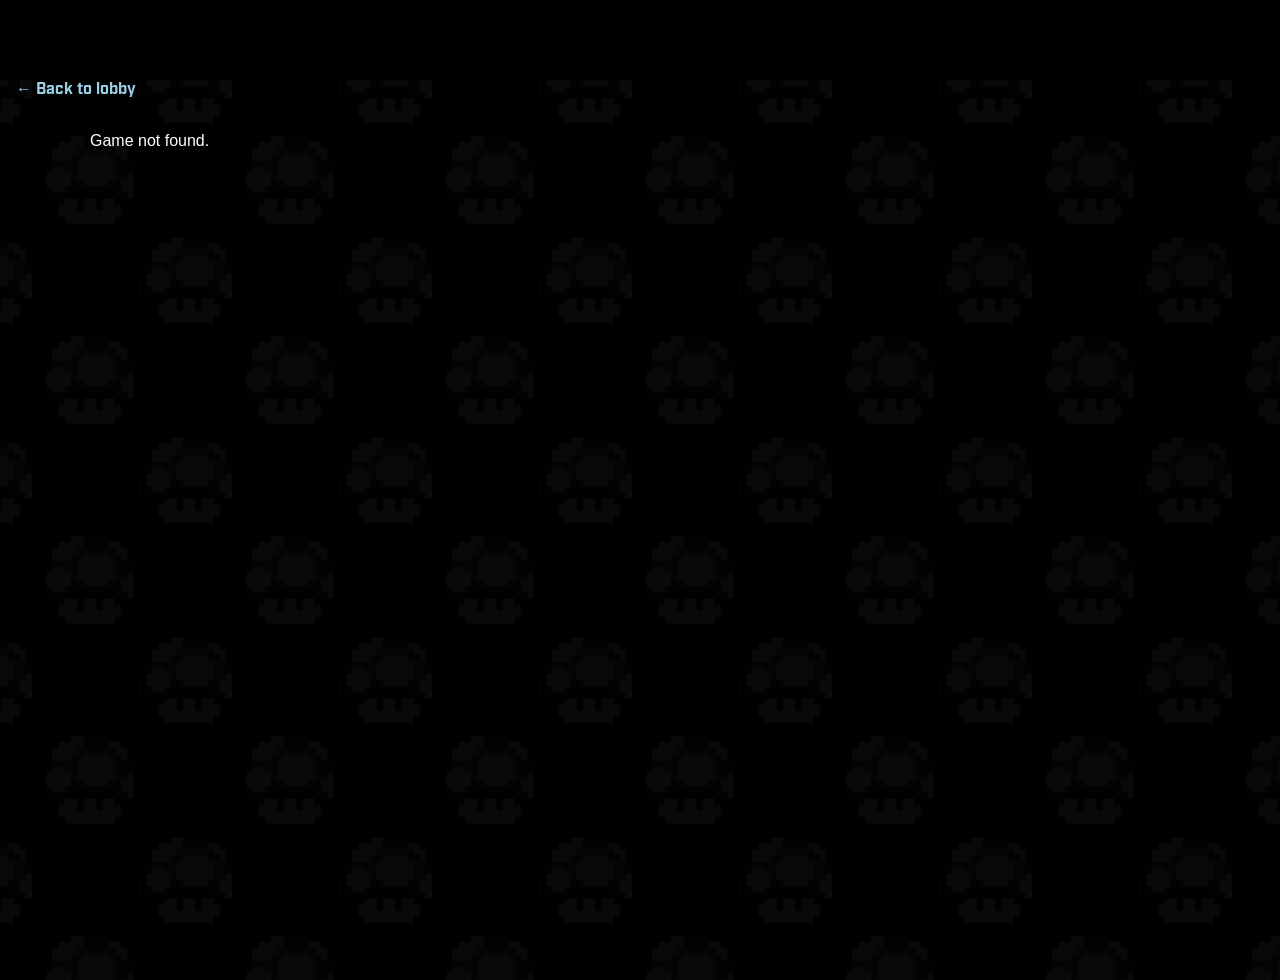
==== html/gameInfos.html @ 4e247cc7 "read commit description So at first i wanted to make this website in php, but github pages doesnt ac" ====
<!DOCTYPE html>
<html lang="en">
    <head>
        <meta charset="UTF-8">
        <meta name="viewport" content="width=device-width, initial-scale=1.0">
        <title>Game</title>
        <link rel="stylesheet" href="../css/style.css">
    </head>
    <body>
        <main>
            <a class="backLink" href="../index.html">← Back to lobby</a>
            <div class="gameLayout" id="gamePage">Loading...</div>
        </main>

        <script>
            const MAX_RATING = 10;

            // Real location of your JSON files (adjust if needed)
            const PATHS = {
                games: "../DB/games.json",
                ratings: "../DB/ratings.json",
                runs: "../DB/runs.json",
                runners: "../DB/runners.json",
            };

            async function loadJson(path) {
                const response = await fetch(path);
                if (!response.ok) throw new Error(`Unable to load ${path}`);
                return response.json();
            }

            // Resolves a path written in a JSON file (e.g. "../images/logo.webp")
            // relative to the location of that JSON file
            function resolveFrom(jsonPath, path) {
                const jsonUrl = new URL(jsonPath, window.location.href);
                return new URL(path, jsonUrl).href;
            }

            // "hh:mm:ss.ms" -> "1h 09m 05s" / "15m 05s" / "12m 34s 560ms"
            // Minutes are padded when there are hours, seconds when there are minutes or hours
            function formatTime(time) {
                const [hms, msStr = "0"] = time.split(".");
                const [h, m, s] = hms.split(":").map(Number);
                const ms = Number(msStr.padEnd(3, "0"));
                const pad = (n) => String(n).padStart(2, "0");
                const parts = [];
                if (h) parts.push(`${h}h`);
                if (h || m) parts.push(`${h ? pad(m) : m}m`);
                parts.push(`${h || m ? pad(s) : s}s`);
                if (ms) parts.push(`${ms}ms`);
                return parts.join(" ");
            }

            // "hh:mm:ss.ms" -> milliseconds (for sorting)
            function timeToMs(time) {
                const [hms, msStr = "0"] = time.split(".");
                const [h, m, s] = hms.split(":").map(Number);
                return ((h * 60 + m) * 60 + s) * 1000 + Number(msStr.padEnd(3, "0"));
            }

            // Readable date, or "—" if the value is not a real date (e.g. "none")
            function formatDate(dateStr) {
                if (!dateStr) return "—";
                const date = new Date(dateStr);
                return Number.isNaN(date.getTime())
                    ? "—"
                    : date.toLocaleDateString("en-GB", { timeZone: "UTC" });
            }

            // kaizo = red, casual = green, others = grey
            function tagClass(tag) {
                const name = tag.toLowerCase();
                if (name === "kaizo") return "tag-kaizo";
                if (name === "casual") return "tag-casual";
                return "tag-default";
            }

            // Shortcut to create an element
            function el(tag, className, text) {
                const element = document.createElement(tag);
                if (className) element.className = className;
                if (text !== undefined) element.textContent = text;
                return element;
            }

            // Only allows http(s) links
            function safeUrl(url) {
                try {
                    const parsed = new URL(url);
                    return ["http:", "https:"].includes(parsed.protocol) ? parsed.href : null;
                } catch {
                    return null;
                }
            }

            // A "label / value" row of the side box
            function infoRow(label, value) {
                const row = el("div", "infoRow");
                row.append(el("div", "infoLabel", label));
                const valueEl = el("div", "infoValue");
                if (value instanceof Node) valueEl.append(value);
                else valueEl.textContent = value;
                row.append(valueEl);
                return row;
            }

            // Badge with the runner's initial (fallback when there is no picture)
            function initialAvatar(name) {
                return el("div", "commentAvatar", name.charAt(0).toUpperCase() || "?");
            }

            // Runner's profile picture, or initial badge
            function buildAvatar(runner, name) {
                const path = (runner?.avatar ?? "").trim();
                if (!path) return initialAvatar(name);

                const img = el("img", "commentAvatar");
                img.src = resolveFrom(PATHS.runners, path);
                img.alt = `${name}'s picture`;
                img.style.objectFit = "cover";
                // Image not found: fall back to the initial
                img.addEventListener("error", () => img.replaceWith(initialAvatar(name)));
                return img;
            }

            // ----- "Reviews" section -----
            // Receives only the ratings that have a comment
            function buildReviews(reviews, runnersById) {
                const section = el("section", "panel");
                section.append(el("h2", null, "Reviews"));

                if (reviews.length === 0) {
                    section.append(el("p", "empty", "No reviews for this game."));
                    return section;
                }

                for (const rating of reviews) {
                    const runner = runnersById[rating.idRunner];
                    const author = runner?.username ?? "Unknown";

                    const comment = el("div", "comment");
                    comment.append(buildAvatar(runner, author));

                    const body = el("div", "commentBody");
                    const head = el("div", "commentHead");
                    head.append(
                        el("span", "commentAuthor", author),
                        el("span", "commentRating", `${rating.value}/${MAX_RATING}`)
                    );
                    body.append(head);
                    body.append(el("p", "commentText", rating.comment.trim()));

                    comment.append(body);
                    section.append(comment);
                }
                return section;
            }

            // ----- "Speedrun leaderboard" section -----
            function buildRanking(gameRuns, runnersById) {
                const section = el("section", "panel");
                section.append(el("h2", null, "Speedrun leaderboard"));

                if (gameRuns.length === 0) {
                    section.append(el("p", "empty", "No runs for this game."));
                    return section;
                }

                // Groups runs by category (order of appearance)
                const byCategory = new Map();
                for (const run of gameRuns) {
                    if (!byCategory.has(run.category)) byCategory.set(run.category, []);
                    byCategory.get(run.category).push(run);
                }

                for (const [category, runs] of byCategory) {
                    // Shortest time = 1st
                    runs.sort((a, b) => timeToMs(a.time) - timeToMs(b.time));

                    section.append(el("h3", null, category));

                    const wrap = el("div", "table-wrap");
                    const table = el("table", "rankingTable");

                    const headRow = el("tr");
                    for (const title of ["#", "Runner", "Time", "Date"]) {
                        headRow.append(el("th", null, title));
                    }
                    const thead = el("thead");
                    thead.append(headRow);
                    table.append(thead);

                    const tbody = el("tbody");
                    runs.forEach((run, index) => {
                        const tr = el("tr");
                        tr.append(
                            el("td", null, String(index + 1)),
                            el("td", null, runnersById[run.idRunner]?.username ?? "Unknown"),
                            el("td", null, formatTime(run.time)),
                            el("td", null, formatDate(run.completionDate))
                        );
                        tbody.append(tr);
                    });
                    table.append(tbody);

                    wrap.append(table);
                    section.append(wrap);
                }
                return section;
            }

            // ----- Full page -----
            async function init() {
                const page = document.getElementById("gamePage");
                const id = Number(new URLSearchParams(window.location.search).get("id"));

                try {
                    const [games, ratings, runs, runners] = await Promise.all([
                        loadJson(PATHS.games),
                        loadJson(PATHS.ratings),
                        loadJson(PATHS.runs),
                        loadJson(PATHS.runners),
                    ]);

                    const game = games.find((g) => g.idGame === id);
                    if (!game) {
                        page.textContent = "Game not found.";
                        return;
                    }

                    document.title = game.name;

                    // idRunner -> full runner object (username + picture)
                    const runnersById = {};
                    for (const runner of runners) runnersById[runner.idRunner] = runner;

                    // All ratings of the game (used for the average)
                    const gameRatings = ratings.filter((r) => r.idGame === game.idGame);
                    // Only those with a comment (shown in "Reviews")
                    const reviews = gameRatings.filter((r) => (r.comment ?? "").trim() !== "");
                    const gameRuns = runs.filter((r) => r.idGame === game.idGame);

                    // Average of all ratings, with or without a comment
                    const average = gameRatings.length
                        ? gameRatings.reduce((sum, r) => sum + r.value, 0) / gameRatings.length
                        : null;

                    const starCount = Number(game.stars);
                    const hasStars = Number.isFinite(starCount) && starCount > 0;

                    // ===== Main column =====
                    const mainCol = el("div", "gameMain");

                    mainCol.append(el("h1", "gamePageTitle", game.name));

                    // Tags
                    const tagsRow = el("div", "tagsRow");
                    const tags = el("div", "tags");
                    for (const tag of game.tags ?? []) {
                        tags.append(el("span", `tag ${tagClass(tag)}`, tag));
                    }
                    if (!(game.tags ?? []).length) tags.append(el("span", "empty", "No tags"));
                    tagsRow.append(tags);
                    mainCol.append(tagsRow);

                    // Description
                    const description = (game.description ?? "").trim();
                    mainCol.append(el("div", "descriptionBox", description || "No description."));

                    // Stars
                    if (hasStars) {
                        const starsLine = el("div", "starsLine");
                        starsLine.append(el("span", "gameStars", `${starCount} ★`), " stars");
                        mainCol.append(starsLine);
                    }

                    // Download link
                    const download = safeUrl(game.downloadLink ?? "");
                    if (download) {
                        const link = el("a", "downloadBtn", "Download");
                        link.href = download;
                        link.target = "_blank";
                        link.rel = "noopener noreferrer";
                        mainCol.append(link);
                    }

                    // Buttons + collapsible sections
                    const reviewsSection = buildReviews(reviews, runnersById);
                    const rankingSection = buildRanking(gameRuns, runnersById);
                    reviewsSection.hidden = true;
                    rankingSection.hidden = true;

                    function makeToggle(label, section) {
                        const button = el("button", "toggleBtn", label);
                        button.setAttribute("aria-expanded", "false");
                        button.addEventListener("click", () => {
                            section.hidden = !section.hidden;
                            button.setAttribute("aria-expanded", String(!section.hidden));
                            button.classList.toggle("active", !section.hidden);
                        });
                        return button;
                    }

                    const toggleRow = el("div", "toggleRow");
                    toggleRow.append(
                        makeToggle(`Reviews (${reviews.length})`, reviewsSection),
                        makeToggle("Speedrun leaderboard", rankingSection)
                    );

                    mainCol.append(toggleRow, reviewsSection, rankingSection);

                    // ===== Side column =====
                    const side = el("aside", "gameSide");

                    if (game.logo) {
                        const img = el("img", "gamePageLogo");
                        img.src = resolveFrom(PATHS.games, game.logo);
                        img.alt = `${game.name} logo`;
                        side.append(img);
                    }

                    const infoBox = el("div", "infoBox");
                    infoBox.append(infoRow("Release date", formatDate(game.releaseDate)));

                    const ratingValue = el("span");
                    ratingValue.append(
                        average !== null ? `${average.toFixed(2)}/${MAX_RATING}` : "No ratings"
                    );
                    if (gameRatings.length) {
                        const label = gameRatings.length > 1 ? "ratings" : "rating";
                        ratingValue.append(el("span", "infoSub", ` (${gameRatings.length} ${label})`));
                    }
                    infoBox.append(infoRow("Rating", ratingValue));

                    if (hasStars) {
                        infoBox.append(infoRow("Stars", el("span", "gameStars", `${starCount} ★`)));
                    }

                    infoBox.append(infoRow("Runs", String(gameRuns.length)));
                    side.append(infoBox);

                    page.replaceChildren(mainCol, side);
                } catch (error) {
                    page.textContent = "Error loading the game.";
                    console.error(error);
                }
            }

            init();
        </script>
    </body>
</html>
---- css/style.css ----
html {
    min-height: 100%;
    background: #000;
}

@font-face {
    font-family: Industry;
    src: url(../fonts/fonnts.com-Industry_Bold.otf);
}

body {
    min-height: 100vh;
    margin: 0;
    font-family: Arial, sans-serif;
    color: white;
    background-image: url("../images/background.webp");
    background-position: center;
}

header {
    background-color: rgba(7, 23, 69, 0.98);
    padding: 1rem;
    /*position: fixed;
    width: 100%;*/
}

main {
    margin-left: 13rem;
    margin-right: 13rem;
    margin-top: 5rem;
    margin-bottom: 5rem;
    display: flex;
    flex-direction: column;
    gap: 1rem;
}

footer {
    text-align: center;
}

h1 {
    margin: 0;
    text-align: center;
}

h4 {
    margin-top: 0.5rem;
    margin-bottom: 0.5rem;
}

a {
    text-decoration: none;
    color: white;
    font-family: Industry;
}

[hidden] {
    display: none !important;
}

/* Game List */

.game-list {
    background-color: rgba(9, 90, 128, 0.438);
    padding: 2rem;
    border-radius: 1rem;
    display: flex;
    flex-wrap: wrap;
    gap: 1rem;
    /*justify-content: space-between;*/
}

.game {
    display: flex;
    flex-direction: column;
    text-align: center;
    gap: 0.5rem;
    background-color: rgba(0, 0, 255, 0.2);
    border-radius: 1rem;
    padding-bottom: 1rem;
    max-width: 16rem;
}

.game:hover {
    opacity: 70%;
}

img.gameLogo {
    border-radius: 0.5rem 0.5rem 0 0;
}

/* Nombre d'étoiles à collecter (ex : 120 ★) */
.gameStars {
    color: #ffc107;
    font-weight: bold;
}

/* Tags */
.tags {
    display: flex;
    flex-wrap: wrap;
    justify-content: center;
    gap: 6px;
}

.tag {
    padding: 2px 10px;
    border-radius: 999px;
    font-size: 0.8rem;
    color: #fff;
}

.tag-kaizo   { background: #c62828; }  /* rouge */
.tag-casual  { background: #2e7d32; }  /* vert */
.tag-default { background: #6b6b6b; }  /* gris : tous les autres tags */

.gameRating {
    color: #9ad1e5;
}

/* End of Game List */

/* -----Game Page----- */

/* Couleurs de la page d'un jeu : change-les ici */
:root {
    --card: #022b3a;                         /* fond des grandes cartes (ex : rgba(7, 23, 69, 0.98) pour ton bleu marine) */
    --card-soft: rgba(255, 255, 255, 0.05);  /* fond des blocs à l'intérieur */
    --border: rgba(255, 255, 255, 0.12);
    --accent: #9ad1e5;
    --accent-strong: #1f7a8c;
    --green: #2e9e5b;
    --green-hover: #3bbd70;
}

.backLink {
    align-self: flex-start;
    display: inline-block;
    margin-bottom: 16px;
    color: var(--accent);
    text-decoration: none;
}

.backLink:hover {
    text-decoration: underline;
}

/* Deux colonnes : contenu à gauche, infos à droite */
.gameLayout {
    display: grid;
    grid-template-columns: minmax(0, 1fr) 300px;
    gap: 20px;
    width: 100%;
    max-width: 1100px;
    margin: 0 auto;
    align-items: start;
}

.gameMain {
    display: flex;
    flex-direction: column;
    gap: 14px;
    min-width: 0;
}

.gamePageTitle {
    margin: 0;
    text-align: left;
    font-size: 1.8rem;
}

/* Ligne "Tags : ..." */
.tagsRow {
    display: flex;
    flex-wrap: wrap;
    align-items: center;
    gap: 8px;
}

.tagsRow .tags {
    justify-content: flex-start;
}

.tagsLabel {
    font-weight: bold;
}

/* Bloc de description */
.descriptionBox {
    padding: 14px;
    background: var(--card);
    border: 1px solid var(--border);
    border-radius: 10px;
    line-height: 1.5;
    white-space: pre-line;    /* respecte les retours à la ligne */
}

.starsLine {
    font-size: 1.05rem;
}

/* Bouton de téléchargement (vert) */
.downloadBtn {
    align-self: flex-start;
    padding: 10px 22px;
    background: var(--green);
    color: #fff;
    border-radius: 8px;
    text-decoration: none;
    font-weight: bold;
}

.downloadBtn:hover {
    background: var(--green-hover);
}

/* Boutons Avis / Classement */
.toggleRow {
    display: flex;
    flex-wrap: wrap;
    gap: 10px;
    margin-top: 6px;
}

.toggleBtn {
    padding: 10px 18px;
    border: none;
    border-radius: 8px;
    background: #444;
    color: #fff;
    font-size: 1rem;
    cursor: pointer;
}

.toggleBtn:hover {
    background: #666;
}

.toggleBtn.active {
    background: var(--accent-strong);
}

/* Sections repliables (avis / classement) */
.panel {
    padding: 16px;
    background: var(--card);
    border: 1px solid var(--border);
    border-radius: 10px;
}

.panel h2 {
    margin-top: 0;
}

.panel h3 {
    margin: 20px 0 8px;
    color: var(--accent);
}

.empty {
    color: #aaa;
    margin: 0;
}

/* Avis (style "commentaires") */
.comment {
    display: flex;
    gap: 12px;
    padding: 12px;
    margin-bottom: 10px;
    background: var(--card-soft);
    border: 1px solid var(--border);
    border-radius: 8px;
}

.comment:last-child {
    margin-bottom: 0;
}

.commentAvatar {
    flex: none;
    display: flex;
    align-items: center;
    justify-content: center;
    width: 40px;
    height: 40px;
    border-radius: 6px;
    background: var(--accent-strong);
    font-weight: bold;
    font-size: 1.1rem;
}

.commentBody {
    flex: 1;
    min-width: 0;
}

.commentHead {
    display: flex;
    flex-wrap: wrap;
    align-items: center;
    gap: 10px;
}

.commentAuthor {
    color: #4aa8ff;
    font-weight: bold;
}

.commentRating {
    padding: 1px 8px;
    border-radius: 999px;
    background: rgba(255, 255, 255, 0.1);
    font-size: 0.8rem;
}

.commentText {
    margin: 8px 0 0;
    line-height: 1.4;
    white-space: pre-line;
}

/* Classement */
.table-wrap {
    overflow-x: auto;
}

.rankingTable {
    width: 100%;
    border-collapse: collapse;
}

.rankingTable th,
.rankingTable td {
    padding: 8px 10px;
    text-align: left;
    border-bottom: 1px solid var(--border);
}

.rankingTable th {
    color: var(--accent);
    font-weight: normal;
}

/* Colonne latérale */
.gameSide {
    display: flex;
    flex-direction: column;
    gap: 14px;
}

.gamePageLogo {
    width: 100%;
    border-radius: 10px;
    border: 1px solid var(--border);
    background: var(--card);
}

.infoBox {
    padding: 14px;
    background: var(--card);
    border: 1px solid var(--border);
    border-radius: 10px;
}

.infoRow {
    padding: 8px 0;
    border-bottom: 1px solid var(--border);
}

.infoRow:last-child {
    border-bottom: none;
}

.infoLabel {
    color: var(--accent);
    font-size: 0.8rem;
    font-weight: bold;
    margin-bottom: 2px;
}

.infoValue {
    font-size: 1.05rem;
}

.infoSub {
    color: #aaa;
    font-size: 0.85rem;
}

/* End of Game Page */

.gameBox {
    background-color: rgba(7, 23, 69, 0.98);
    padding: 1.8rem;
    border-radius: 0.5rem;
    display: flex;
    flex-direction: column;
    gap: 1rem;
    max-height: 9rem;
}

.gameBox2 {
    background-color: rgba(6, 23, 55, 0.95);
    border-radius: 0.5rem;
    display: flex;
    flex-direction: column;
    gap: 1rem;
}

.gameBox3 {
    background-color: rgba(6, 23, 55, 0.95);
    border-radius: 0.5rem;
    display: flex;
    flex-direction: column;
    gap: 1rem;
    height: 64rem;
}

.leaderboardBox {
    width: 100%;
}

.gameBoxInside {
    display: flex;
    justify-content: space-between;
}

.gameBoxInfo {
    display: flex;
    flex-direction: row;
}

/*.gameLogo {

}*/

.gamePlatform {
    background-color: rgba(5, 56, 90, 0.98);
    border-radius: 0.2rem;
    text-align: center;
    width: fit-content;
    font-size: 0.9rem;
    padding: 0.2rem;
}

.gameInfo {
    margin-left: 1rem;
    display: flex;
    flex-direction: column;
    gap: 0.5rem;
}

.gameMods {
    margin-left: 1rem;
    display: flex;
    flex-direction: column;
    gap: 0.4rem;
}

.categoryBox {
    display: flex;
    gap: 1rem;
    padding: 0.6rem;
}

.optionBox {
    display: flex;
    gap: 0.1rem;
    padding: 0.6rem;
}

.category {
    background-color: rgba(21, 60, 105, 0.95);
    display: flex;
    padding: 0.5rem;
    border-radius: 0.3rem;
}

table {
    width: 100%;
    border-collapse: collapse;
}

th {
    padding: 0.5rem;
    font-size: 0.95rem;
}

tr:nth-child(odd) {
    background-color: rgba(6, 18, 55, 0.95);
}
tr:nth-child(even) {
    background-color: rgba(6, 20, 63, 0.95);
}

td {
    padding-left: 0.2rem;
    text-align: center;
}

.subCategory {
    background-color: rgba(0, 0, 0, 0.2);
    padding: 0.6rem;
    display: flex;
    gap: 2rem;
}

.titleSubCategory {
    color: rgb(170, 170, 170);
    font-weight: bold;
    font-size: 0.8rem;
}

/*.statsMain {
    
}*/

.statsTitle {
    display: flex;
    justify-content: space-between;
    margin-left: 1rem;
    margin-right: 1rem;
}

.statsHead {
    display: flex;
    flex-direction: column;
}

.stats {
    display: flex;
    justify-content: space-between;
}

.statsDivided {
    display: flex;
    flex-direction: column;
}

.statsInside {
    background-color: rgba(0, 0, 0, 0.3);
    padding: 0.5rem;
    margin: 0.5rem;
    border-radius: 0.4rem;
    width: 23rem;
    display: flex;
    flex-direction: column;
    gap: 0.5rem;
}

.statsInside2 {
    background-color: rgba(0, 0, 0, 0.3);
    padding: 0.5rem;
    margin: 0.5rem;
    border-radius: 0.4rem;
}

/* Player Color */

.playerColor {
    font-weight: bolder;
    background-clip: text;
    background-size: 200%;
    color: transparent;
    font-size: 1.1rem;
    text-align: left;
}

.playerColor.chiara {
    background: linear-gradient(to right, #2d0edd, #9506b8, #2d0edd);
    animation: gradientAnimation 3s linear infinite;
    font-weight: bolder;
    background-clip: text;
    background-size: 200%;
    color: transparent;
    font-size: 1.1rem;
}

.playerColor.awbryy {
    background: linear-gradient(to right, rgb(71, 188, 238),rgb(244, 251, 254), rgb(71, 188, 238));
    animation: gradientAnimation 3s linear infinite;
    font-weight: bolder;
    background-clip: text;
    background-size: 200%;
    color: transparent;
    font-size: 1.1rem;
}

.playerColor.default {
    font-weight: bolder;
    background-clip: text;
    background-size: 200%;
    color: white;
    font-size: 1.1rem;
}

.playerColor.mercury {
    background: linear-gradient(to right, #44BBEE,#6666EE, #44BBEE);
    animation: gradientAnimation 3s linear infinite;
    font-weight: bolder;
    background-clip: text;
    background-size: 200%;
    color: transparent;
    font-size: 1.1rem;
}

.playerColor.major1 {
    font-weight: bolder;
    background-clip: text;
    background-size: 200%;
    color: #43464b;
    font-size: 1.1rem;
}

.playerColor.major2 {
    font-weight: bolder;
    background-clip: text;
    background-size: 200%;
    color: #76fda8;
    font-size: 1.1rem;
}

.playerColor.chillo1 {
    font-weight: bolder;
    background-clip: text;
    background-size: 200%;
    color: #FF0000;
    font-size: 1.1rem;
}

.playerColor.chillo2 {
    font-weight: bolder;
    background-clip: text;
    background-size: 200%;
    color: #0000FF;
    font-size: 1.1rem;
}

@keyframes gradientAnimation
{
    0%{
        background-position: 200% 50%;
    }
    100%{
        background-position: 0% 50%;
    }
}

/* MOBILE */

@media screen and (max-width: 1300px) {
    main {
        margin-left: 1rem;
        margin-right: 1rem;
        margin-top: 5rem;
        margin-bottom: 5rem;
        display: flex;
        flex-direction: column;
        gap: 1rem;
    }
}

/* Page d'un jeu : une seule colonne sur petit écran */
@media screen and (max-width: 800px) {
    .gameLayout {
        grid-template-columns: 1fr;
    }

    .gameSide {
        order: -1;   /* logo et infos au-dessus du contenu */
    }
}
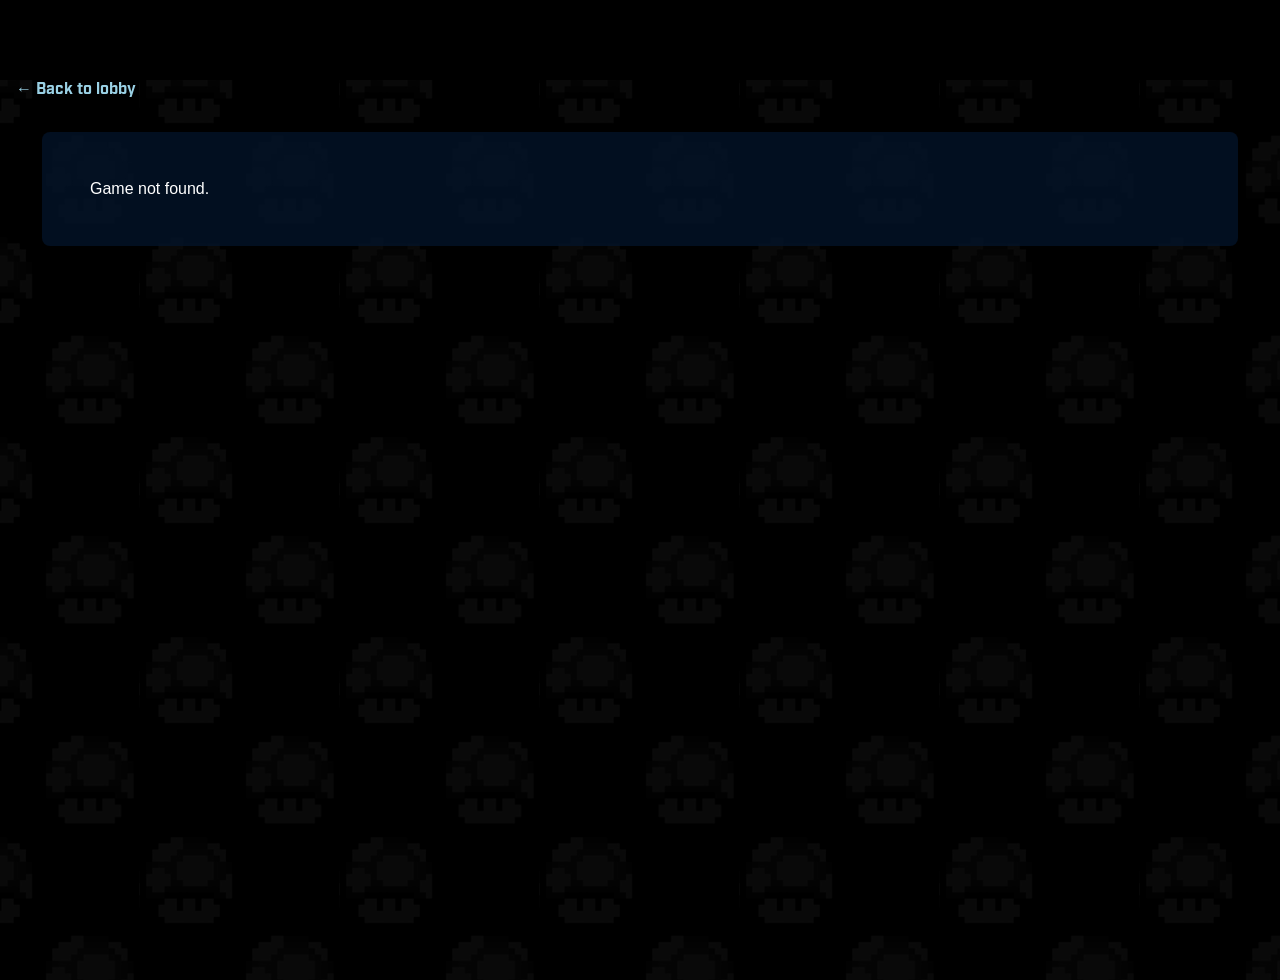
==== commit 905d98e5: "added custom username colors" ====
--- a/html/gameInfos.html
+++ b/html/gameInfos.html
@@ -23,6 +23,15 @@
                 runners: "../DB/runners.json",
             };
 
+            // Usernames (lowercase) that get a special style from style.css
+            // e.g. "chiara" -> class "playerColor chiara"
+            const PLAYER_CLASSES = {
+                chiarasm64: "chiara",
+                aryll: "aryll",
+                miphasidon: "miphasidon",
+                shinyyyrelaxo: "shinyyyrelaxo",
+            };
+
             async function loadJson(path) {
                 const response = await fetch(path);
                 if (!response.ok) throw new Error(`Unable to load ${path}`);
@@ -83,6 +92,16 @@
                 return element;
             }
 
+            // Username element: adds the special style if the player has one
+            // (extraClass keeps the class of the place where it is displayed)
+            function usernameEl(name, extraClass = "") {
+                const special = PLAYER_CLASSES[name.trim().toLowerCase()];
+                const classes = [extraClass, special ? `playerColor ${special}` : ""]
+                    .filter(Boolean)
+                    .join(" ");
+                return el("span", classes, name);
+            }
+
             // Only allows http(s) links
             function safeUrl(url) {
                 try {
@@ -144,7 +163,7 @@
                     const body = el("div", "commentBody");
                     const head = el("div", "commentHead");
                     head.append(
-                        el("span", "commentAuthor", author),
+                        usernameEl(author, "commentAuthor"),
                         el("span", "commentRating", `${rating.value}/${MAX_RATING}`)
                     );
                     body.append(head);
@@ -193,9 +212,13 @@
                     const tbody = el("tbody");
                     runs.forEach((run, index) => {
                         const tr = el("tr");
+
+                        const runnerCell = el("td");
+                        runnerCell.append(usernameEl(runnersById[run.idRunner]?.username ?? "Unknown"));
+
                         tr.append(
                             el("td", null, String(index + 1)),
-                            el("td", null, runnersById[run.idRunner]?.username ?? "Unknown"),
+                            runnerCell,
                             el("td", null, formatTime(run.time)),
                             el("td", null, formatDate(run.completionDate))
                         );
--- a/css/style.css
+++ b/css/style.css
@@ -347,6 +347,12 @@
     display: flex;
     flex-direction: column;
     gap: 14px;
+}
+
+#gamePage {
+    background-color: rgba(3, 19, 41, 0.8);
+    padding: 3rem;
+    border-radius: 0.5rem;
 }
 
 .gamePageLogo {
